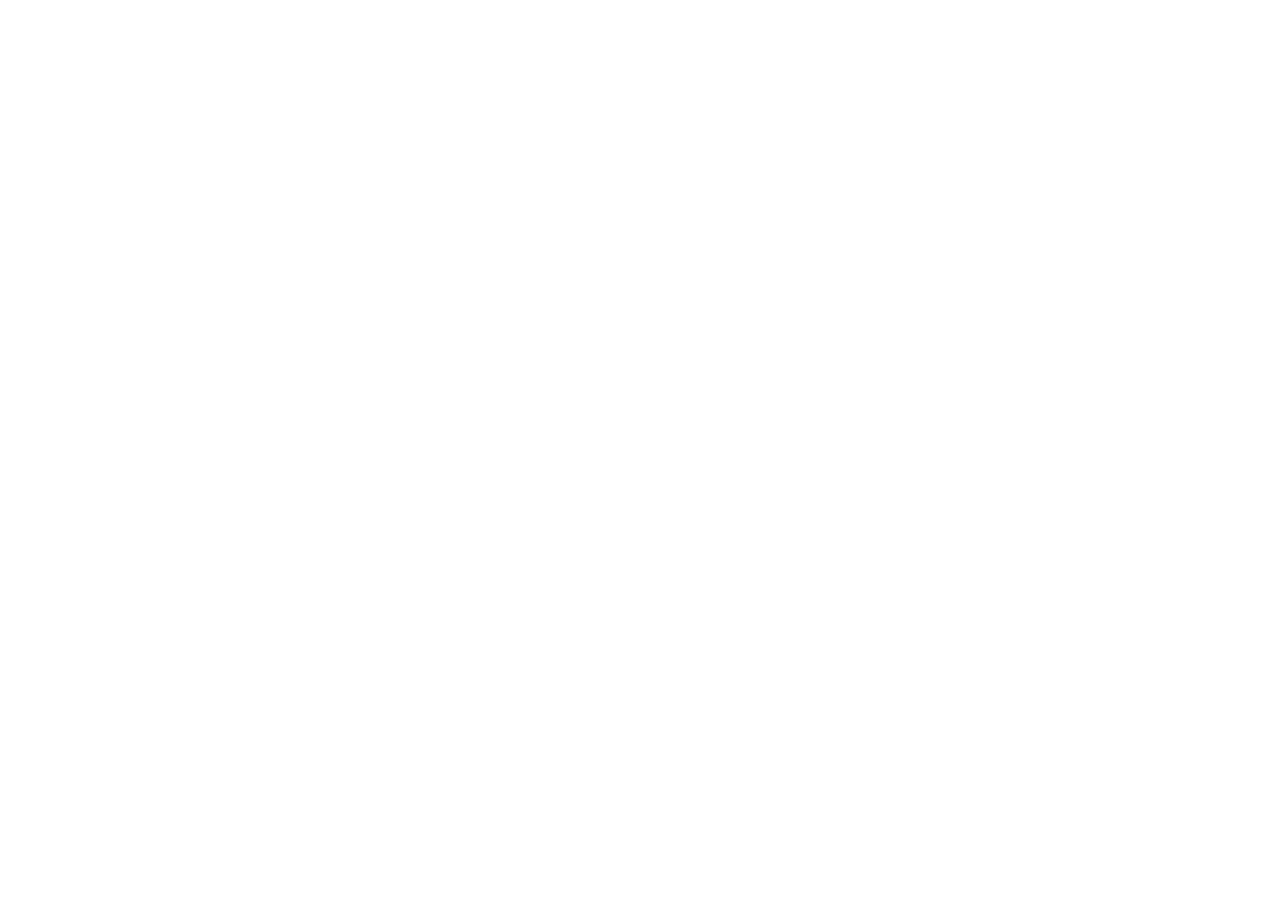
==== CitySprintServer/templates/citysprint.html @ 2012d794 "Added the actualy web server, also moved the html files away from the game server and over to the ac" ====
<!DOCTYPE html>
<html lang="en">
<head>
    <meta charset="UTF-8">
    <title>Simple WebSocket Game</title>
    <link rel="stylesheet" type="text/css" href="./src/style/game.css">
</head>
<body>
    <canvas id="gameCanvas" width="800" height="600"></canvas>
    <script src="./src/js/game.js"></script>
</body>
</html>
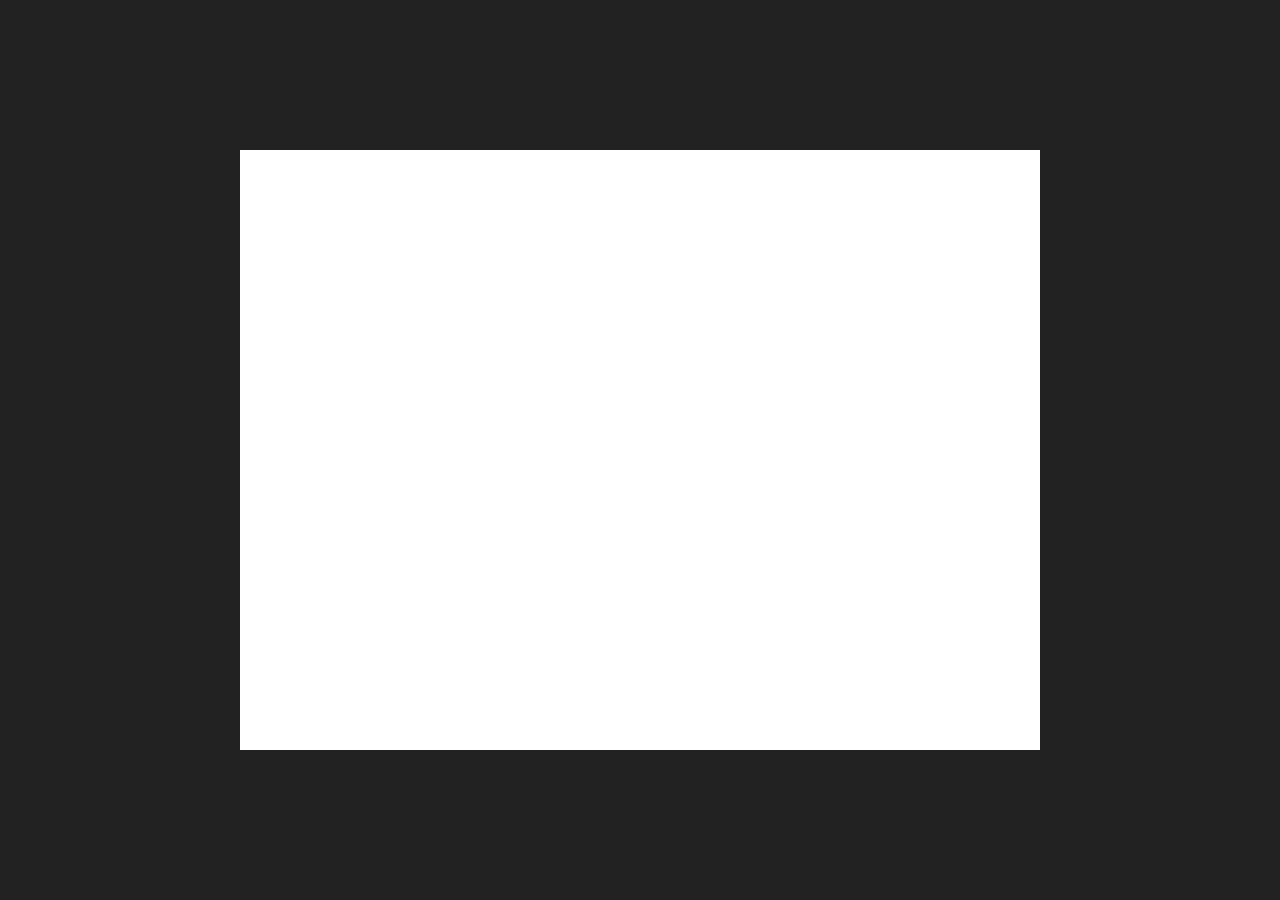
==== commit d31e7f12: "Fixed HTTP server where it looks for files" ====
--- a/CitySprintServer/templates/citysprint.html
+++ b/CitySprintServer/templates/citysprint.html
@@ -3,11 +3,11 @@
 <head>
     <meta charset="UTF-8">
     <title>Simple WebSocket Game</title>
-    <link rel="stylesheet" type="text/css" href="./src/style/game.css">
+    <link rel="stylesheet" type="text/css" href="./src/style/citysprint.css">
 </head>
 <body>
     <canvas id="gameCanvas" width="800" height="600"></canvas>
-    <script src="./src/js/game.js"></script>
+    <script src="./src/js/citysprint.js"></script>
 </body>
 </html>
 
--- a/CitySprintServer/templates/src/style/citysprint.css
+++ b/CitySprintServer/templates/src/style/citysprint.css
@@ -0,0 +1,13 @@
+body {
+    margin: 0;
+    display: flex;
+    justify-content: center;
+    align-items: center;
+    height: 100vh;
+    background-color: #222;
+}
+
+canvas {
+    border: 1px solid #gray;
+}
+
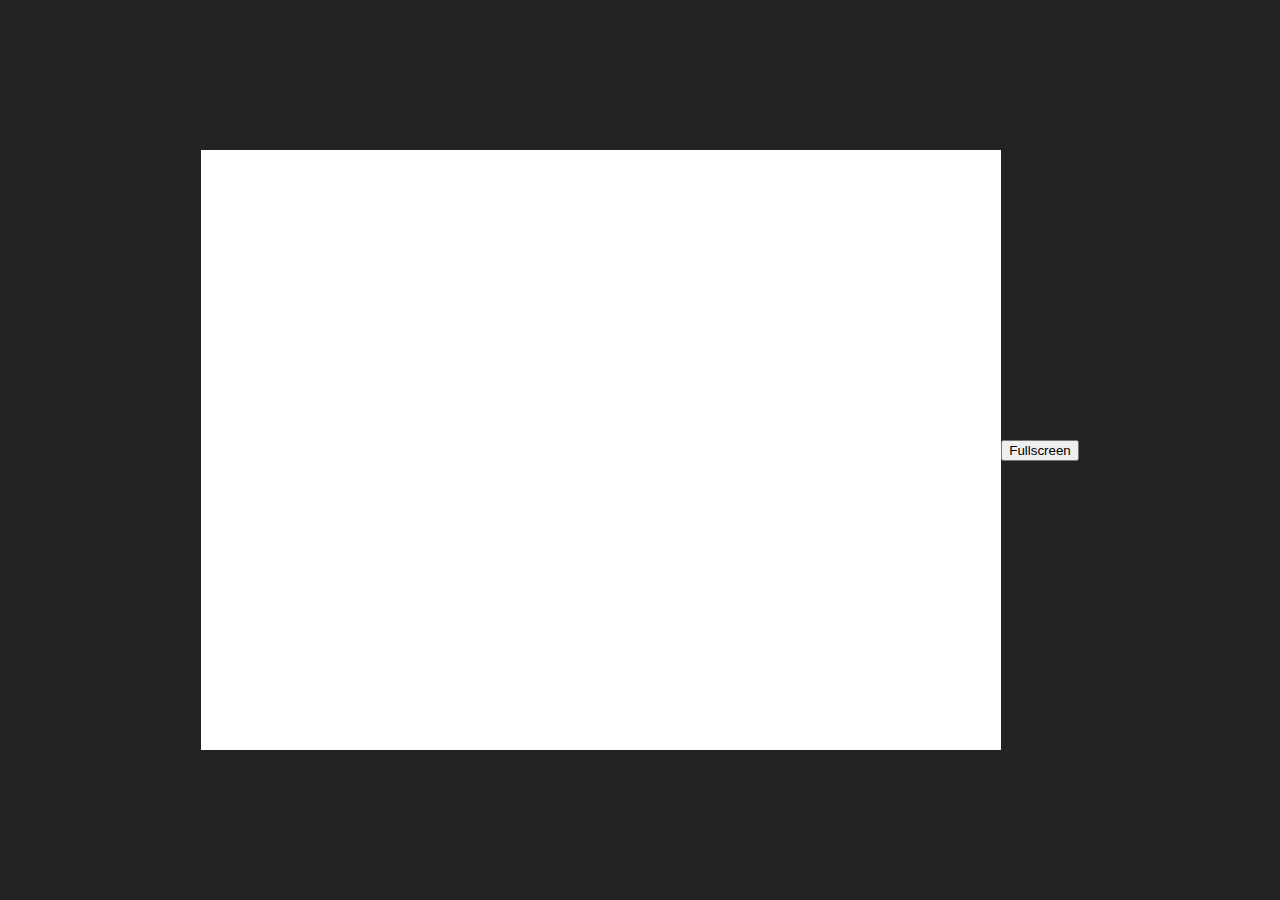
==== commit 1e660723: "Made some changes, cant remember what" ====
--- a/CitySprintServer/templates/citysprint.html
+++ b/CitySprintServer/templates/citysprint.html
@@ -7,6 +7,7 @@
 </head>
 <body>
     <canvas id="gameCanvas" width="800" height="600"></canvas>
+    <button id="fullscreenBtn">Fullscreen</button>
     <script src="./src/js/citysprint.js"></script>
 </body>
 </html>
--- a/CitySprintServer/templates/src/style/citysprint.css
+++ b/CitySprintServer/templates/src/style/citysprint.css
@@ -7,7 +7,20 @@
     background-color: #222;
 }
 
-canvas {
-    border: 1px solid #gray;
+.styled-button {
+    display: inline-block;
+    padding: 10px 20px;
+    font-size: 16px;
+    color: white;
+    background-color: #4CAF50;
+    border: none;
+    border-radius: 5px;
+    cursor: pointer;
+    text-align: center;
+    text-decoration: none;
+    transition: background-color 0.3s ease;
 }
 
+.styled-button:hover {
+    background-color: #45a049;
+}
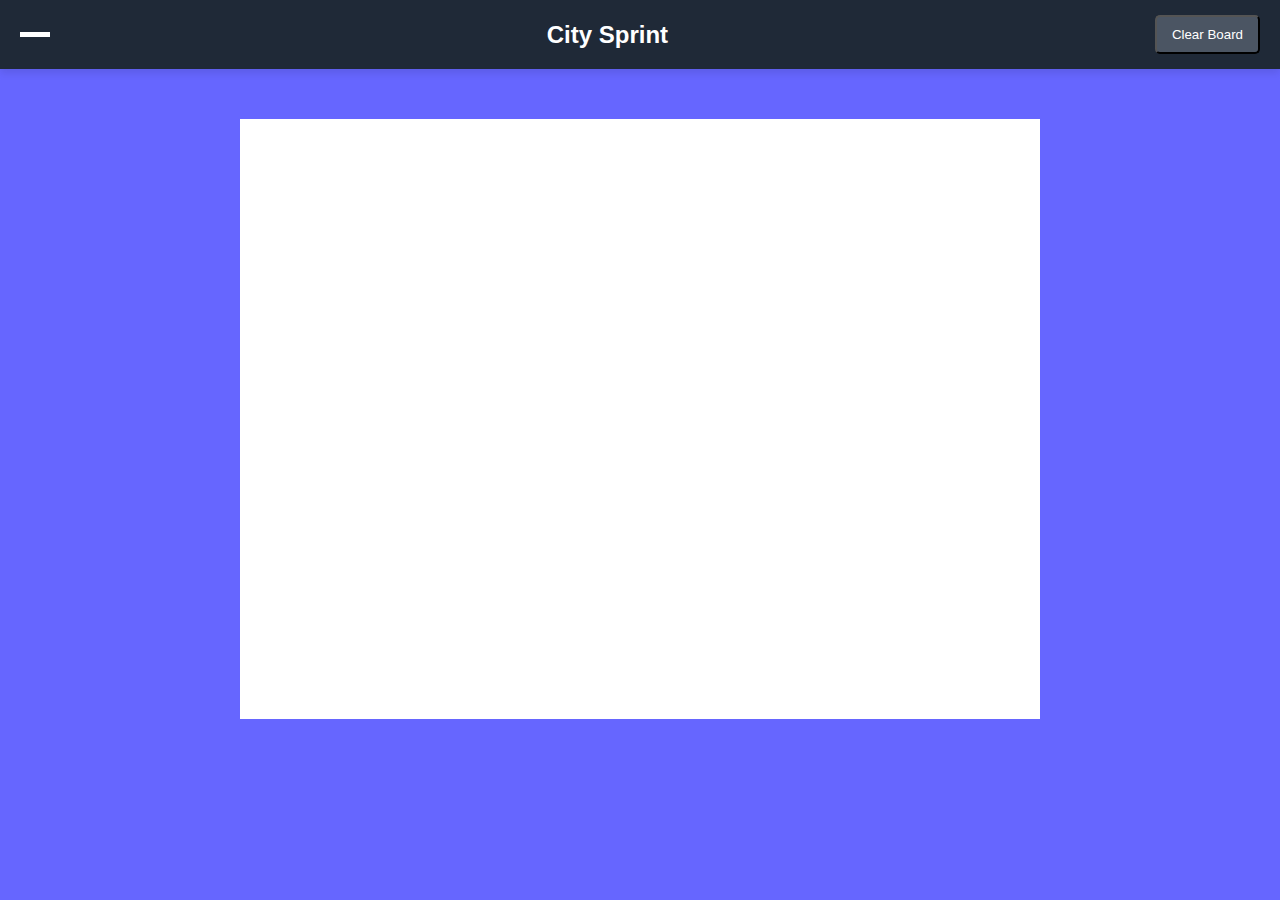
==== commit c3f10ec2: "Merge pull request #4 from Anon0nyx/dylan-dev" ====
--- a/CitySprintServer/templates/citysprint.html
+++ b/CitySprintServer/templates/citysprint.html
@@ -2,12 +2,20 @@
 <html lang="en">
 <head>
     <meta charset="UTF-8">
-    <title>Simple WebSocket Game</title>
-    <link rel="stylesheet" type="text/css" href="./src/style/citysprint.css">
+    <title>Portfolio</title>
+    <link rel="stylesheet" href="./src/style/citysprint.css" />
+    <link rel="stylesheet" href="./src/style/style.css" />
+    <script src="./src/js/app.js"></script>
 </head>
 <body>
+    <nav class="navbar">
+        <div class="logo"></div>
+        <div class="nav-title">City Sprint</div>
+        <div class="nav-links">
+            <button class="nav-link" onclick="clearBoard()">Clear Board</button>
+        </div>
+    </nav>    
     <canvas id="gameCanvas" width="800" height="600"></canvas>
-    <button id="fullscreenBtn">Fullscreen</button>
     <script src="./src/js/citysprint.js"></script>
 </body>
 </html>
--- a/CitySprintServer/templates/src/style/citysprint.css
+++ b/CitySprintServer/templates/src/style/citysprint.css
@@ -1,26 +1,3 @@
-body {
-    margin: 0;
-    display: flex;
-    justify-content: center;
-    align-items: center;
-    height: 100vh;
-    background-color: #222;
+canvas {
+    margin-top: 50px;
 }
-
-.styled-button {
-    display: inline-block;
-    padding: 10px 20px;
-    font-size: 16px;
-    color: white;
-    background-color: #4CAF50;
-    border: none;
-    border-radius: 5px;
-    cursor: pointer;
-    text-align: center;
-    text-decoration: none;
-    transition: background-color 0.3s ease;
-}
-
-.styled-button:hover {
-    background-color: #45a049;
-}
--- a/CitySprintServer/templates/src/style/style.css
+++ b/CitySprintServer/templates/src/style/style.css
@@ -0,0 +1,58 @@
+* {
+	text-align: center;
+}
+
+body {
+	font-family: Arial, sans-serif;
+	margin: 0;
+	padding: 0;
+    background-color: #6666ff;
+  }
+
+.navbar {
+    display: flex;
+    justify-content: space-between;
+    align-items: center;
+    background-color: #1f2937;
+    color: white;
+    padding: 15px 20px;
+    box-shadow: 0 4px 8px rgba(0, 0, 0, 0.1);
+  }
+  
+  .logo {
+    width: 30px;
+    height: 5px;
+    background-color: white;
+    animation: spin 3s linear infinite;
+    margin-right: 10px;
+  }
+  
+  @keyframes spin {
+    from { transform: rotate(0deg); }
+    to { transform: rotate(360deg); }
+  }
+ 
+  .nav-title {
+      font-size: 24px;
+      font-weight: bold;
+  }
+  
+  .nav-links {
+    display: flex;
+    gap: 20px;
+  }
+  
+  .nav-link {
+    color: white;
+    background-color: #4b5563;
+    text-decoration: none;
+    padding: 10px 15px;
+    border-radius: 5px;
+    transition: background-color 0.3s, transform 0.3s;
+  }
+  
+  .nav-link:hover {
+    background-color: #4b5563;
+    transform: scale(1.05);
+  }
+  